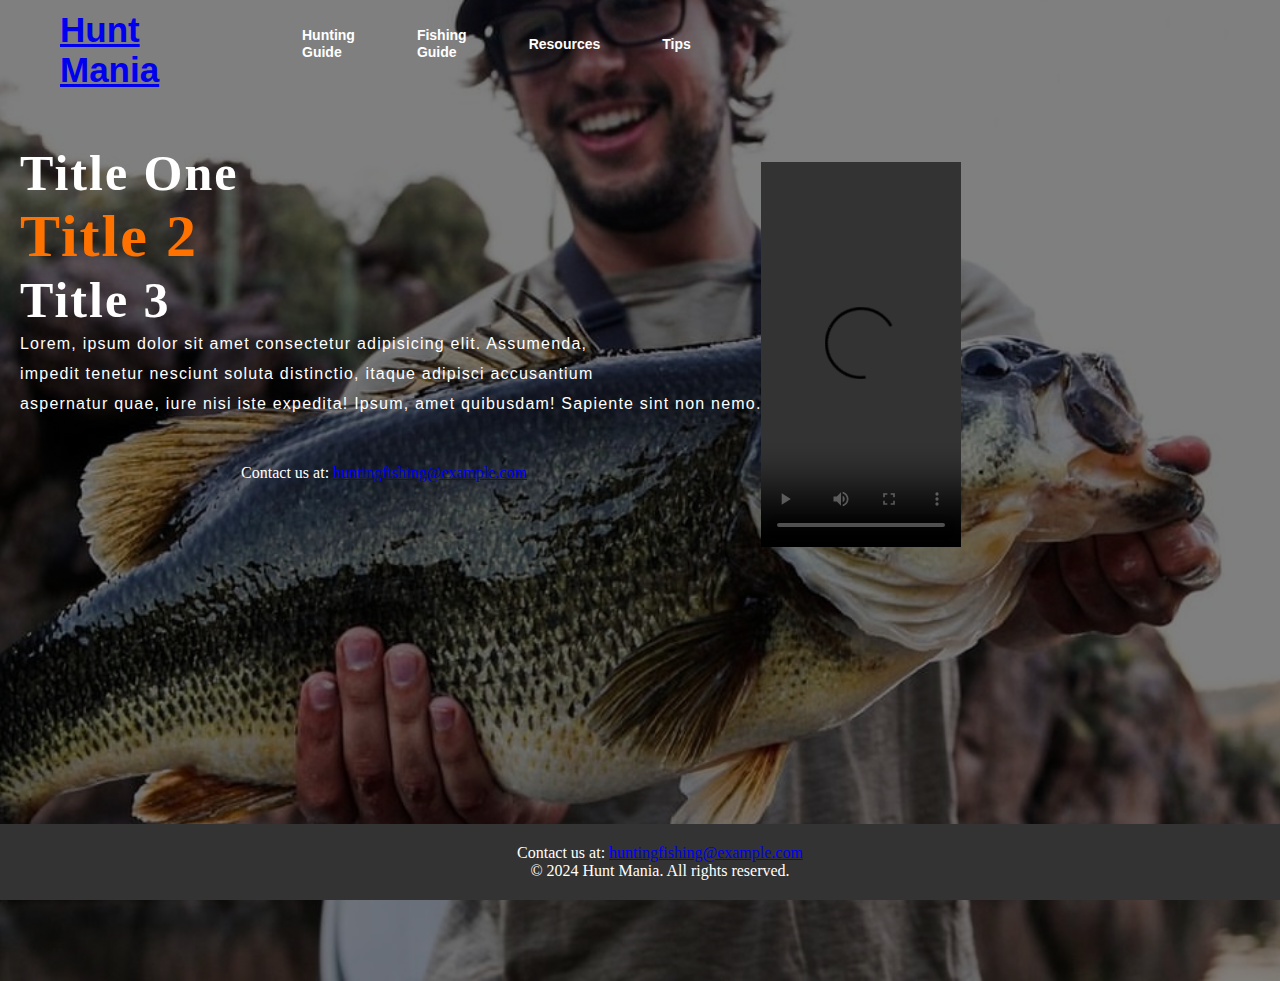
==== index.html @ b8b5ed12 "Add files via upload" ====
<!DOCTYPE html>
<html lang="en">
<head>
    <title>Webpage Design</title>
    <link rel="stylesheet" href="style.css">
    <style>
        /* Inline styles for the footer */
        footer {
            background-color: #333;
            color: #fff;
            text-align: center;
            padding: 20px;
            position: fixed;
            bottom: 0;
            width: 100%;
        }
        .content {
            float: left;
            width: 60%;
            padding-right: 20px; /* Add some space between content and video */
        }
        .video-container {
            float: right;
            width: 40%;
        }
        .video-container iframe {
            width: 100%;
            height: 300px; /* Set the height of the video */
        }
    </style>
</head>

<body>
    <div class="main">
        <div class="navbar">
            <div class="icon">
                <h2 class="logo"><a href="index.html">Hunt Mania</a></h2>
            </div>
            <div class="menu">
                <ul>
                    <li><a href="hunting.html">Hunting Guide</a></li>
                    <li><a href="fishing.html">Fishing Guide</a></li>
                    <li><a href="resources.html">Resources</a></li>
                    <li><a href="tips.html">Tips</a></li>
                </ul>
            </div>
        </div>
        <div class="content">
            <h1>Title One<br><span>Title 2</span> <br>Title 3</h1>
            <p class="par">Lorem, ipsum dolor sit amet consectetur adipisicing elit. Assumenda, <br>
                impedit tenetur nesciunt soluta distinctio, itaque adipisci accusantium
                <br> aspernatur quae, iure nisi iste expedita! Ipsum, amet quibusdam! Sapiente sint non nemo.</p>
            <p style="text-align: center; margin-top: 20px;">Contact us at: <a href="mailto:huntingfishing@example.com">huntingfishing@example.com</a></p>
            <div class="video-container">
                <video width="250" height="360" controls>
                    <source src="fishreel.mp4">
                    Your browser does not support the video tag.
                  </video>
            </div>
        </div>
    </div>
    <footer>
        <p>Contact us at: <a href="mailto:huntingfishing@example.com">huntingfishing@example.com</a></p>
        &copy; 2024 Hunt Mania. All rights reserved.
    </footer>
</body>
</html>
---- style.css ----
*{
    margin: 0;
    padding: 0;

}

.main{
    width:100%;
    background: linear-gradient(to top, rgba(0,0,0,0.5)50%,rgba(0,0,0,0.5)50%), url(IMG_3049.jpg);
    background-position: center;
    background-size: cover;
    height: 109vh;

}

.navbar{
    width: 1200px;
    height: 75px;
    margin: auto;
}

.icon{
    width:200px;
    float: left;
    height: 70px;
}

.logo{
    color: darkgoldenrod;
    font-size: 35px;
    font-family: arial;
    padding-left: 20px;
    float: left;
    padding-top: 10px;
}

.menu{
    width: 400px;
    float: left;
    height: 70px;
}

ul{
    float: left;
    display: flex;
    justify-content: center;
    align-items: center;
}

ul li{
    list-style: none;
    margin-left: 62px;
    margin-top: 27px;
    font-size: 14px;
}

ul li a{
    text-decoration: none;
    color: #ffff;
    font-family: Arial, Helvetica, sans-serif;
    font-weight: bold;
    transition: 0.4s ease-in-out;
}

ul li a:hover{
    color: coral;
}

.search{
    width: 330px;
    float: left;
    margin-left: 270px;
}

.srch{
    font-family: 'Times New Roman', Times, serif;
    width: 200px;
    height: 40px;
    background: transparent;
    border: 1px solid #ff7200;
    margin-top: 13px;
    color: #fff;
    border-right: none;
    font-size: 16px;
    float: left;
    padding: 10px;
    border-bottom-left-radius: 5px;
    border-top-left-radius: 5px;
}

.btn{
    width: 100px;
    height: 40px;
    background: #ff7200;
    border: 2px solid #ff7200;
    margin-top: 13px;
    color: #fff;
    font-size: 15px;
    border-bottom-right-radius: 5px;
    border-bottom-right-radius: 5px;
}

.btn:focus{
    outline: none;
}

.srch:focus{
    outline: none;
}

.content{
    width: 1200px;
    height: auto;
    margin: auto;
    color: #fff;
    position: relative;
}

.content .par{
    padding-left: 20px;
    padding-bottom: 25px;
    font-family: Arial, Helvetica, sans-serif;
    letter-spacing: 1.2px;
    line-height: 30px;
}

.content h1{
    font-family: 'Times New Roman', Times, serif;
    font-size: 50px;
    padding-left: 20px;
    margin-top: 9%;
    letter-spacing: 2px;
}

.content .cn{
    width: 160px;
    height: 40px;
    background: #ff7200;
    border: none;
    margin-bottom: 10px;
    margin-left: 20px;
    font-size: 18px;
    border-radius: 10px;
    cursor: pointer;
    transition: .4s ease;
}

.content .cn a{
    text-decoration: none;
    color: black;
    transition: .3s ease;
}

.cn:hover{
    background-color: #fff;
}

.content span{
    color: #ff7200;
    font-size: 60px;

}

.video-container {
    margin-right: -300px;
    margin-top: -320px;
    position: relative;
}

.video-container video {
    width: 200px;
    height: 385px;
}
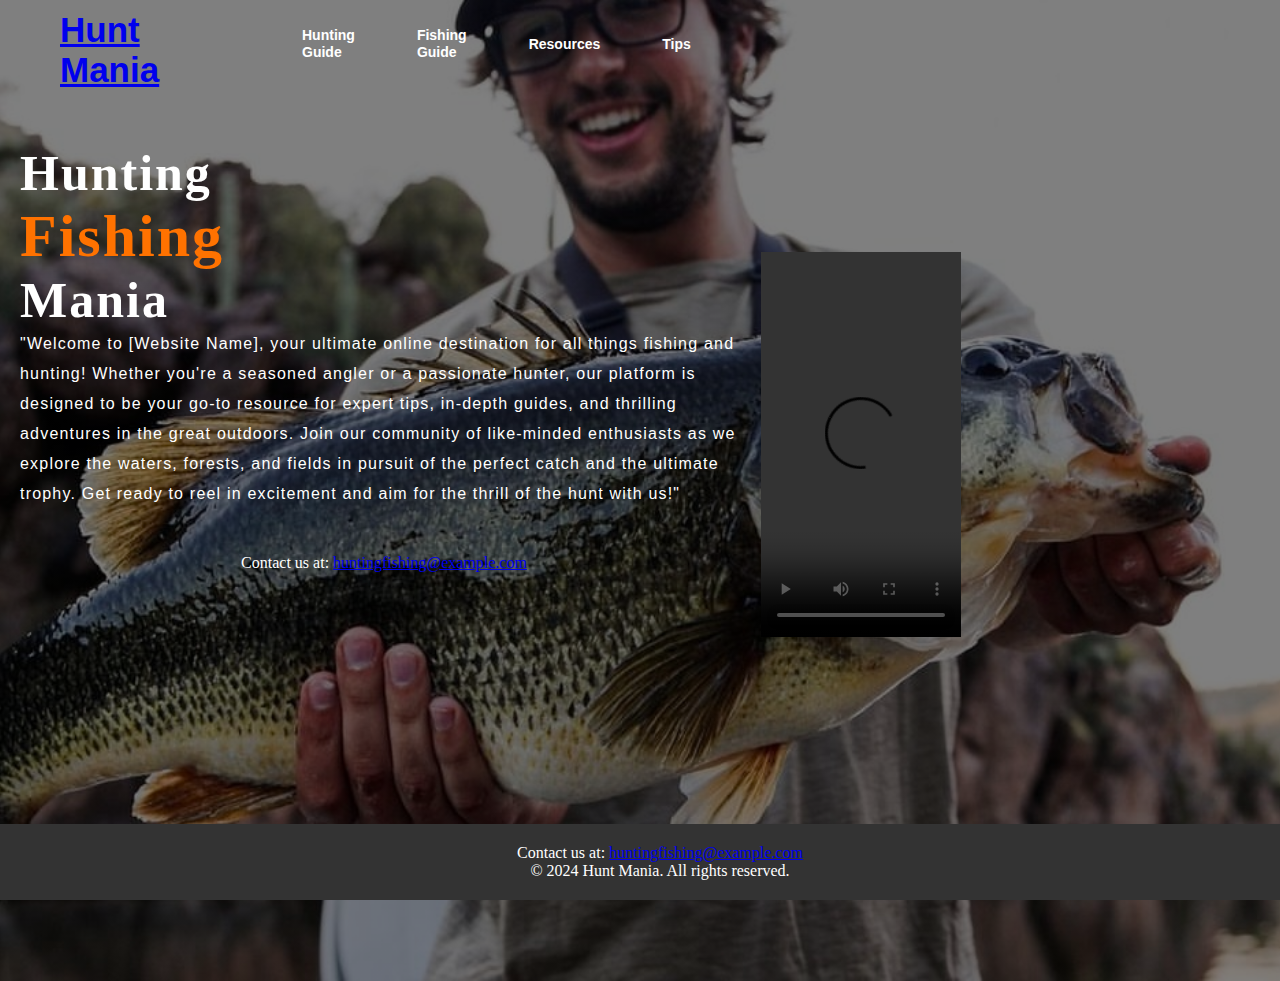
==== commit c34b27f5: "Add files via upload" ====
--- a/index.html
+++ b/index.html
@@ -46,10 +46,10 @@
             </div>
         </div>
         <div class="content">
-            <h1>Title One<br><span>Title 2</span> <br>Title 3</h1>
-            <p class="par">Lorem, ipsum dolor sit amet consectetur adipisicing elit. Assumenda, <br>
-                impedit tenetur nesciunt soluta distinctio, itaque adipisci accusantium
-                <br> aspernatur quae, iure nisi iste expedita! Ipsum, amet quibusdam! Sapiente sint non nemo.</p>
+            <h1>Hunting<br><span>Fishing</span> <br>Mania</h1>
+            <p class="par">
+                "Welcome to [Website Name], your ultimate online destination for all things fishing and hunting! Whether you're a seasoned angler or a passionate hunter, our platform is designed to be your go-to resource for expert tips, in-depth guides, and thrilling adventures in the great outdoors. Join our community of like-minded enthusiasts as we explore the waters, forests, and fields in pursuit of the perfect catch and the ultimate trophy. Get ready to reel in excitement and aim for the thrill of the hunt with us!"
+            </p>
             <p style="text-align: center; margin-top: 20px;">Contact us at: <a href="mailto:huntingfishing@example.com">huntingfishing@example.com</a></p>
             <div class="video-container">
                 <video width="250" height="360" controls>
